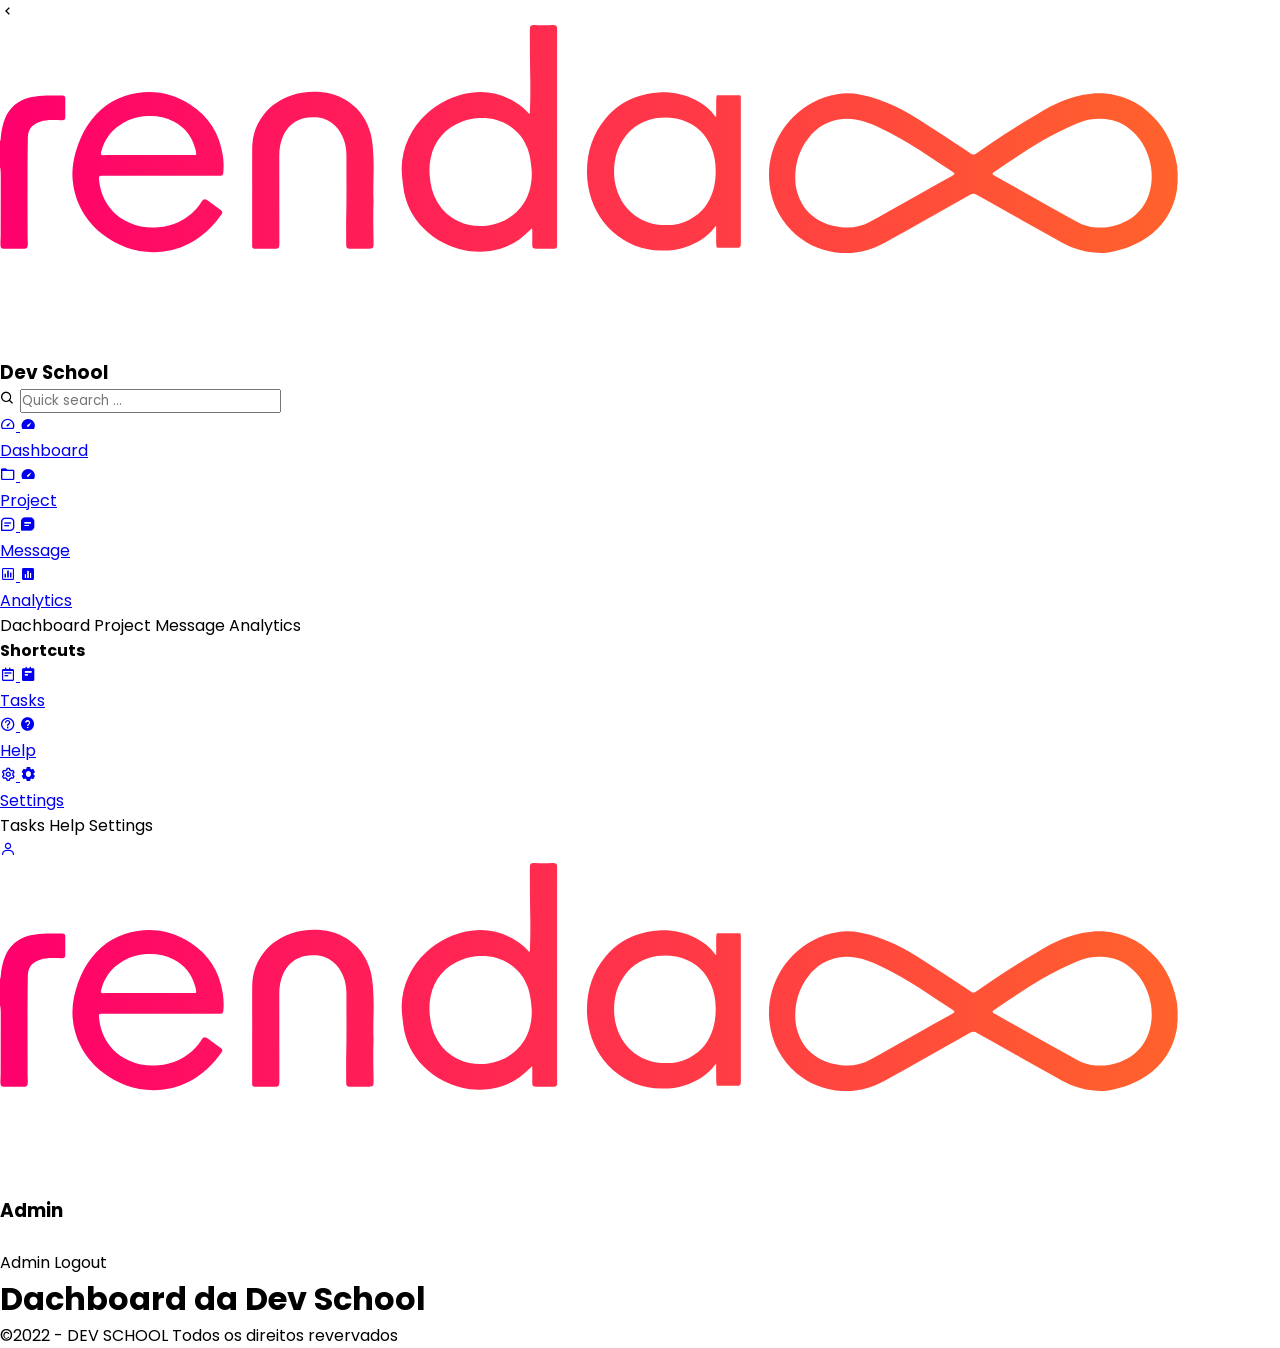
==== html/back_office.html @ f2795774 "file update" ====
<!DOCTYPE html>
<html lang="en">

<head>
    <meta charset="UTF-8">
    <meta http-equiv="X-UA-Compatible" content="IE=edge">
    <meta name="viewport" content="width=device-width, initial-scale=1.0">
    <link rel="preconnect" href="https://fonts.googleapis.com">
    <link rel="preconnect" href="https://fonts.gstatic.com" crossorigin>
    <link href="https://fonts.googleapis.com/css2?family=Poppins:wght@300&display=swap" rel="stylesheet">
    <link href="https://fonts.googleapis.com/css2?family=Poppins:wght@600&display=swap" rel="stylesheet">
    <link href='https://unpkg.com/boxicons@2.1.2/css/boxicons.min.css' rel='stylesheet'>
    <link rel="icon" href='../img/icon/logorenda.svg'>
    <link rel="stylesheet" href="../css/dashbord.css">
    <title>..</title>
</head>

<body>
    <nav>
        <div class="sidebar-top">
            <span class="shrink-btn">
                <i class="bx bx-chevron-left"></i>
            </span>
            <img src="../img/rendainfinitanovalogo.svg" class="logo">
            <h3>Dev School</h3>
        </div>
        <div class="search">
            <i class="bx bx-search"></i>
            <input type="text" class="hide" placeholder="Quick search ...">
        </div>

        <div class="sidebar-links">
            <ul>
                <div class="active-tab">
                    <li class="tooltip-element" data-tooltop="0">
                        <a href="#" class="active" data-tooltop="0">
                            <div class="icon">
                                <i class="bx bx-tachometer"></i>
                                <i class="bx bxs-tachometer"></i>
                            </div>
                            <span class="link hide">Dashboard</span>
                        </a>
                    </li>
                </div>
                </li>
                <li class="tooltip-element" data-tooltop="1">
                    <a href="#" class="active" data-tooltop="1">
                        <div class="icon">
                            <i class="bx bx-folder"></i>
                            <i class="bx bxs-tachometer"></i>
                        </div>
                        <span class="link hide">Project</span>
                    </a>
                </li>
                <li class="tooltip-element" data-tooltop="2">
                    <a href="#" class="active" data-tooltop="2">
                        <div class="icon">
                            <i class="bx bx-message-square-detail"></i>
                            <i class="bx bxs-message-square-detail"></i>
                        </div>
                        <span class="link hide">Message</span>
                    </a>
                </li>
                <li class="tooltip-element" data-tooltop="3">
                    <a href="#" class="active" data-tooltop="3">
                        <div class="icon">
                            <i class='bx bx-bar-chart-square'></i>
                            <i class='bx bxs-bar-chart-square'></i>
                        </div>
                        <span class="link hide">Analytics</span>
                    </a>
                </li>
                <div class="toolstip">
                    <span class="show">Dachboard</span>
                    <span>Project</span>
                    <span>Message</span>
                    <span>Analytics</span>
                </div>
            </ul>
            <h4 class="hide">Shortcuts</h4>

            <ul>
                <li class="tooltip-element" data-tooltop="0">
                    <a href="#" class="active" data-tooltop="4">
                        <div class="icon">
                            <i class='bx bx-notepad'></i>
                            <i class='bx bxs-notepad'></i>
                        </div>
                        <span class="link hide">Tasks</span>
                    </a>
                </li>

                <li class="tooltip-element" data-tooltop="1">
                    <a href="#" class="active" data-tooltop="5">
                        <div class="icon">
                            <i class='bx bx-help-circle'></i>
                            <i class='bx bxs-help-circle'></i>
                        </div>
                        <span class="link hide">Help</span>
                    </a>
                </li>

                <li class="tooltip-element" data-tooltop="2">
                    <a href="#" class="active" data-tooltop="6">
                        <div class="icon">
                            <i class='bx bx-cog'></i>
                            <i class='bx bxs-cog'></i>
                        </div>
                        <span class="link hide">Settings</span>
                    </a>
                </li>
                <div class="tooltip">
                    <span class="show">Tasks</span>
                    <span>Help</span>
                    <span>Settings</span>
                </div>
            </ul>

            <div class="sidebar-footer">
                <a href="#" class="accont tooltip-element" data-tooltop="0">
                    <i class="bx bx-user"></i>
                </a>
                <div class="admin-user tooltip-element" data-tooltop="1">
                    <div class="admin-profil hide">
                        <img src="../img/rendainfinitanovalogo.svg" class="logo">
                        <div class="admin-inf">
                            <h3>Admin</h3>
                        </div>
                    </div>
                    <a href="#" class="log-out">
                        <i class="bx bx--log-out"></i>
                    </a>
                </div>
                <div class="tooltip">
                    <span class="show">Admin</span>
                    <span>Logout</span>
                </div>
            </div>

        </div>

    </nav>
    
    <main>
        <h1>Dachboard da Dev School</h1>
        <p class="copyright">
            &copy;2022 - <span>DEV SCHOOL</span> Todos os direitos revervados
        </p>
    </main>

</body>

</html>
---- css/dashbord.css ----
* {
    margin: 0;
    padding: 0;
    font-family: 'Poppins', sans-serif;
}

/* html{
    background: #000 !important;
} */

body {
    background-color: transparent !important;
}

/* span {
    color: #fff !important;
    font-weight: 100;
    font-size: 15px;
    margin-left: 5px;
}

p {
    color: #fff !important;
}


a {
    text-decoration: none !important;
    color: #fff !important;
} */


#logo {
    max-width: 200px;
}


::-webkit-scrollbar {
    width: 13px;
    height: 13px;
}

::-webkit-scrollbar-thumb {
    background: linear-gradient(40deg, #FF006C 14%, #FF622C 64%);
    border-radius: 10px;
}

::-webkit-scrollbar-thumb:hover {
    background: linear-gradient(40deg, #FF006C 14%, #FF622C 64%);
}

::-webkit-scrollbar-track {
    background: #ffffff;
    border-radius: 10px;
    box-shadow: inset 0px 0px 0px 0px #f0f0f0;
}
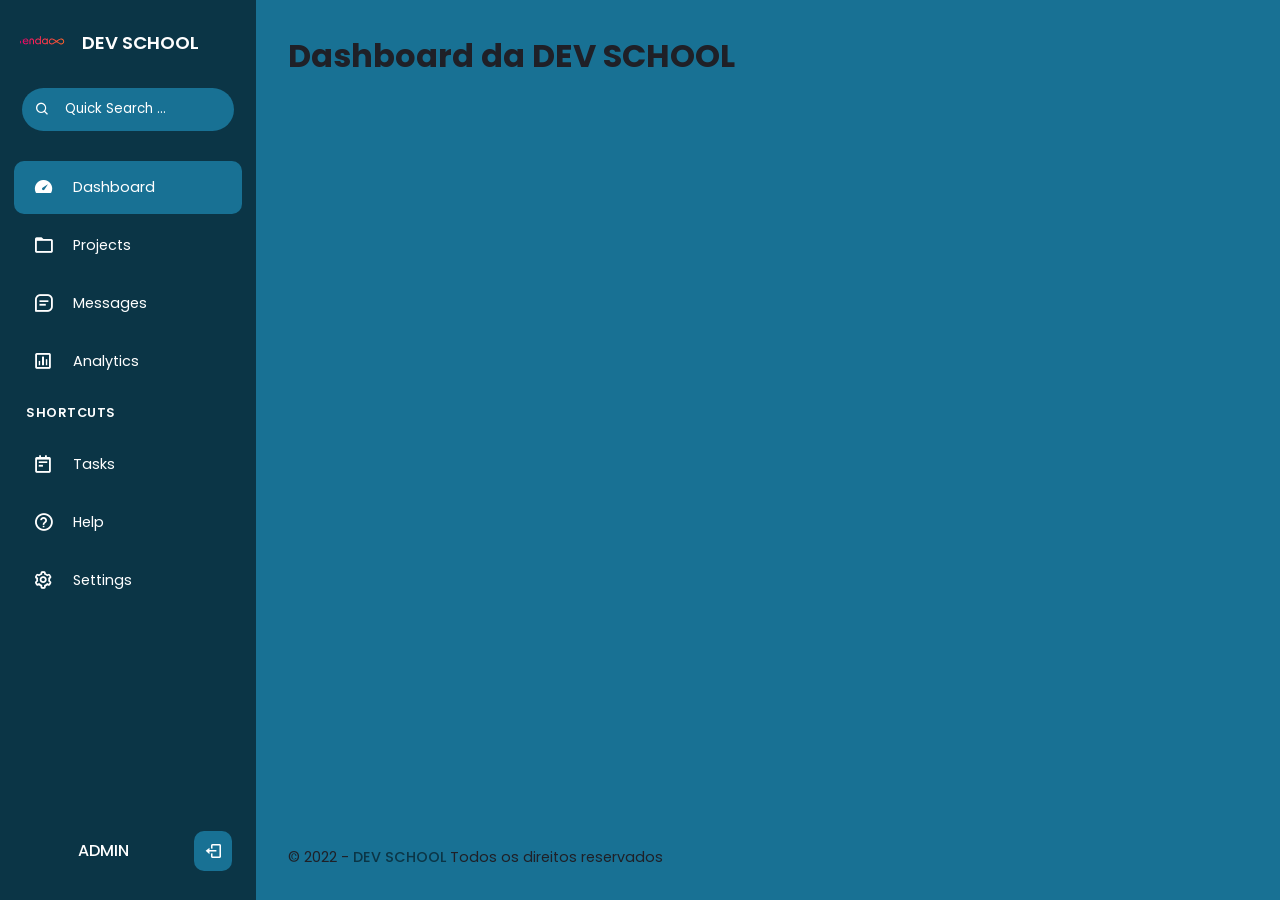
==== commit 7495b552: "done menu" ====
--- a/html/back_office.html
+++ b/html/back_office.html
@@ -7,62 +7,60 @@
     <meta name="viewport" content="width=device-width, initial-scale=1.0">
     <link rel="preconnect" href="https://fonts.googleapis.com">
     <link rel="preconnect" href="https://fonts.gstatic.com" crossorigin>
-    <link href="https://fonts.googleapis.com/css2?family=Poppins:wght@300&display=swap" rel="stylesheet">
-    <link href="https://fonts.googleapis.com/css2?family=Poppins:wght@600&display=swap" rel="stylesheet">
-    <link href='https://unpkg.com/boxicons@2.1.2/css/boxicons.min.css' rel='stylesheet'>
+    <link href="https://fonts.googleapis.com/css2?family=Poppins:wght@200&display=swap" rel="stylesheet">
+    <link href='https://unpkg.com/boxicons@2.1.1/css/boxicons.min.css' rel='stylesheet'>
     <link rel="icon" href='../img/icon/logorenda.svg'>
     <link rel="stylesheet" href="../css/dashbord.css">
-    <title>..</title>
+    <title> Menu Dashboard</title>
 </head>
 
 <body>
     <nav>
         <div class="sidebar-top">
             <span class="shrink-btn">
-                <i class="bx bx-chevron-left"></i>
+                <i class='bx bx-chevron-left'></i>
             </span>
-            <img src="../img/rendainfinitanovalogo.svg" class="logo">
-            <h3>Dev School</h3>
+            <img src="../img/rendainfinitanovalogo.svg" class="logo" alt="">
+            <h3 class="hide">DEV SCHOOL</h3>
         </div>
+
         <div class="search">
-            <i class="bx bx-search"></i>
-            <input type="text" class="hide" placeholder="Quick search ...">
+            <i class='bx bx-search'></i>
+            <input type="text" class="hide" placeholder="Quick Search ...">
         </div>
 
         <div class="sidebar-links">
             <ul>
-                <div class="active-tab">
-                    <li class="tooltip-element" data-tooltop="0">
-                        <a href="#" class="active" data-tooltop="0">
-                            <div class="icon">
-                                <i class="bx bx-tachometer"></i>
-                                <i class="bx bxs-tachometer"></i>
-                            </div>
-                            <span class="link hide">Dashboard</span>
-                        </a>
-                    </li>
-                </div>
-                </li>
-                <li class="tooltip-element" data-tooltop="1">
-                    <a href="#" class="active" data-tooltop="1">
+                <div class="active-tab"></div>
+                <li class="tooltip-element" data-tooltip="0">
+                    <a href="#" class="active" data-active="0">
                         <div class="icon">
-                            <i class="bx bx-folder"></i>
-                            <i class="bx bxs-tachometer"></i>
+                            <i class='bx bx-tachometer'></i>
+                            <i class='bx bxs-tachometer'></i>
                         </div>
-                        <span class="link hide">Project</span>
+                        <span class="link hide">Dashboard</span>
                     </a>
                 </li>
-                <li class="tooltip-element" data-tooltop="2">
-                    <a href="#" class="active" data-tooltop="2">
+                <li class="tooltip-element" data-tooltip="1">
+                    <a href="#" data-active="1">
                         <div class="icon">
-                            <i class="bx bx-message-square-detail"></i>
-                            <i class="bx bxs-message-square-detail"></i>
+                            <i class='bx bx-folder'></i>
+                            <i class='bx bxs-folder'></i>
                         </div>
-                        <span class="link hide">Message</span>
+                        <span class="link hide">Projects</span>
                     </a>
                 </li>
-                <li class="tooltip-element" data-tooltop="3">
-                    <a href="#" class="active" data-tooltop="3">
+                <li class="tooltip-element" data-tooltip="2">
+                    <a href="#" data-active="2">
+                        <div class="icon">
+                            <i class='bx bx-message-square-detail'></i>
+                            <i class='bx bxs-message-square-detail'></i>
+                        </div>
+                        <span class="link hide">Messages</span>
+                    </a>
+                </li>
+                <li class="tooltip-element" data-tooltip="3">
+                    <a href="#" data-active="3">
                         <div class="icon">
                             <i class='bx bx-bar-chart-square'></i>
                             <i class='bx bxs-bar-chart-square'></i>
@@ -70,18 +68,19 @@
                         <span class="link hide">Analytics</span>
                     </a>
                 </li>
-                <div class="toolstip">
-                    <span class="show">Dachboard</span>
-                    <span>Project</span>
-                    <span>Message</span>
+                <div class="tooltip">
+                    <span class="show">Dashboard</span>
+                    <span>Projects</span>
+                    <span>Messages</span>
                     <span>Analytics</span>
                 </div>
             </ul>
+
             <h4 class="hide">Shortcuts</h4>
 
             <ul>
-                <li class="tooltip-element" data-tooltop="0">
-                    <a href="#" class="active" data-tooltop="4">
+                <li class="tooltip-element" data-tooltip="0">
+                    <a href="#" data-active="4">
                         <div class="icon">
                             <i class='bx bx-notepad'></i>
                             <i class='bx bxs-notepad'></i>
@@ -89,9 +88,8 @@
                         <span class="link hide">Tasks</span>
                     </a>
                 </li>
-
-                <li class="tooltip-element" data-tooltop="1">
-                    <a href="#" class="active" data-tooltop="5">
+                <li class="tooltip-element" data-tooltip="1">
+                    <a href="#" data-active="5">
                         <div class="icon">
                             <i class='bx bx-help-circle'></i>
                             <i class='bx bxs-help-circle'></i>
@@ -99,9 +97,8 @@
                         <span class="link hide">Help</span>
                     </a>
                 </li>
-
-                <li class="tooltip-element" data-tooltop="2">
-                    <a href="#" class="active" data-tooltop="6">
+                <li class="tooltip-element" data-tooltip="2">
+                    <a href="#" data-active="6">
                         <div class="icon">
                             <i class='bx bx-cog'></i>
                             <i class='bx bxs-cog'></i>
@@ -115,38 +112,41 @@
                     <span>Settings</span>
                 </div>
             </ul>
+        </div>
 
-            <div class="sidebar-footer">
-                <a href="#" class="accont tooltip-element" data-tooltop="0">
-                    <i class="bx bx-user"></i>
+        <div class="sidebar-footer">
+            <a href="#" class="account tooltip-element" data-tooltip="0">
+                <i class='bx bx-user'></i>
+            </a>
+
+            <div class="admin-user tooltip-element" data-tooltip="1">
+                <div class="admin-profile hide">
+                    <img src="logo.png" alt="">
+                    <div class="admin-info">
+                        <h3>ADMIN</h3>
+                    </div>
+                </div>
+                <a href="#" class="log-out">
+                    <i class='bx bx-log-out'></i>
                 </a>
-                <div class="admin-user tooltip-element" data-tooltop="1">
-                    <div class="admin-profil hide">
-                        <img src="../img/rendainfinitanovalogo.svg" class="logo">
-                        <div class="admin-inf">
-                            <h3>Admin</h3>
-                        </div>
-                    </div>
-                    <a href="#" class="log-out">
-                        <i class="bx bx--log-out"></i>
-                    </a>
-                </div>
-                <div class="tooltip">
-                    <span class="show">Admin</span>
-                    <span>Logout</span>
-                </div>
             </div>
 
+            <div class="tooltip">
+                <span class="show">DEV SCHOOL</span>
+                <span>Logout</span>
+            </div>
         </div>
+    </nav>
 
-    </nav>
-    
     <main>
-        <h1>Dachboard da Dev School</h1>
+        <h1>Dashboard da DEV SCHOOL</h1>
         <p class="copyright">
-            &copy;2022 - <span>DEV SCHOOL</span> Todos os direitos revervados
+            &copy; 2022 - <span>DEV SCHOOL</span> Todos os direitos reservados
         </p>
     </main>
+
+    <script src="../js/script.js"></script>
+
 
 </body>
 
--- a/css/dashbord.css
+++ b/css/dashbord.css
@@ -1,33 +1,380 @@
-* {
-    margin: 0;
-    padding: 0;
-    font-family: 'Poppins', sans-serif;
-}
-
-/* html{
-    background: #000 !important;
-} */
-
-body {
-    background-color: transparent !important;
-}
-
-/* span {
-    color: #fff !important;
-    font-weight: 100;
-    font-size: 15px;
-    margin-left: 5px;
-}
-
-p {
-    color: #fff !important;
-}
-
-
-a {
-    text-decoration: none !important;
-    color: #fff !important;
-} */
+*,
+*::before,
+*::after{
+    padding: 0; margin: 0; box-sizing: border-box;
+}
+
+:root{
+    --main-color: #0b3546;
+    --main-color-dark: #187194;
+    --main-color-light: #187194;
+    --text-color: #fff;
+}
+
+body{
+    font-family: "Poppins", sans-serif;
+    overflow-x: hidden;
+    background-color: #187194;
+    min-height: 100vh;
+    display: flex;
+    position: relative;
+}
+
+a{
+    text-decoration: none;
+}
+
+ul{
+    list-style: none;
+}
+
+nav {
+    position: sticky;
+    top: 0;
+    left: 0;
+    height: 100vh;
+    background-color: var(--main-color);
+    width: 16rem;
+    padding: 1.8rem 0.85rem;
+    color: #fff;
+    display: flex;
+    flex-direction: column;
+    transition: width 0.5s ease-in-out;
+  }
+  
+  nav::before {
+    content: "";
+    position: absolute;
+    width: 2rem;
+    height: 100%;
+    top: 0;
+    left: 100%;
+  }
+  
+  main {
+    flex: 1;
+    padding: 2rem;
+    color: #1f2027;
+    display: flex;
+    flex-direction: column;
+  }
+  
+  main h1 {
+    margin-bottom: 1rem;
+  }
+  
+  main .copyright {
+    margin-top: auto;
+    font-size: 0.9rem;
+  }
+  
+  main .copyright span {
+    color: var(--main-color);
+    font-weight: 500;
+    cursor: pointer;
+  }
+  
+  .sidebar-top {
+    position: relative;
+    display: flex;
+    align-items: center;
+  }
+  
+  .sidebar-top .logo {
+    width: 3rem;
+    margin: 0 0.4rem;
+    border-radius: 50%;
+  }
+  
+  .sidebar-top h3 {
+    padding-left: 0.5rem;
+    font-weight: 600;
+    font-size: 1.15rem;
+  }
+  
+  .shrink-btn {
+    position: absolute;
+    top: 50%;
+    height: 27px;
+    padding: 0 0.3rem;
+    background-color: var(--main-color);
+    border-radius: 6px;
+    cursor: pointer;
+    box-shadow: 0 3px 10px -3px rgba(70, 46, 118, 0.3);
+    right: -2.65rem;
+    transform: translateY(-50%) translateX(-8px);
+    opacity: 0;
+    pointer-events: none;
+    transition: 0.3s;
+  }
+  
+  .shrink-btn i {
+    line-height: 27px;
+    transition: 0.3s;
+  }
+  
+  .shrink-btn:hover {
+    background-color: var(--main-color-dark);
+  }
+  
+  nav:hover .shrink-btn,
+  .shrink-btn.hovered {
+    transform: translateY(-50%) translateX(0px);
+    opacity: 1;
+    pointer-events: all;
+  }
+  
+  .search {
+    min-height: 2.7rem;
+    background-color: var(--main-color-light);
+    margin: 2rem 0.5rem 1.7rem;
+    display: grid;
+    grid-template-columns: 2.7rem 1fr;
+    align-items: center;
+    text-align: center;
+    border-radius: 50px;
+    cursor: pointer;
+  }
+  
+  .search input {
+    height: 100%;
+    border: none;
+    background: none;
+    outline: none;
+    color: #fff;
+    caret-color: #fff;
+    font-family: inherit;
+  }
+  
+  .search input::placeholder {
+    color: var(--text-color);
+  }
+  
+  .sidebar-links ul {
+    position: relative;
+  }
+  
+  .sidebar-links li {
+    position: relative;
+    padding: 2.5px 0;
+  }
+  
+  .sidebar-links a {
+    color: var(--text-color);
+    font-weight: 400;
+    font-size: 0.9rem;
+    display: flex;
+    align-items: center;
+    height: 53px;
+  }
+  
+  .icon {
+    font-size: 1.3rem;
+    text-align: center;
+    min-width: 3.7rem;
+    display: grid;
+    grid-template-columns: 1fr;
+    grid-template-rows: 1fr;
+  }
+  
+  .icon i {
+    grid-column: 1 / 2;
+    grid-row: 1 / 2;
+    transition: 0.3s;
+  }
+  
+  .icon i:last-child {
+    opacity: 0;
+    color: #fff;
+  }
+  
+  .sidebar-links a.active,
+  .sidebar-links a:hover {
+    color: #fff;
+  }
+  
+  .sidebar-links a .link {
+    transition: opacity 0.3s 0.2s, color 0.3s;
+  }
+  
+  .sidebar-links a.active i:first-child {
+    opacity: 0;
+  }
+  
+  .sidebar-links a.active i:last-child {
+    opacity: 1;
+  }
+  
+  .active-tab {
+    width: 100%;
+    height: 53px;
+    background-color: var(--main-color-dark);
+    border-radius: 10px;
+    position: absolute;
+    top: 2.5px;
+    left: 0;
+    transition: top 0.3s;
+  }
+  
+  .sidebar-links h4 {
+    position: relative;
+    font-size: 0.8rem;
+    text-transform: uppercase;
+    font-weight: 600;
+    padding: 0 0.8rem;
+    color: var(--text-color);
+    letter-spacing: 0.5px;
+    height: 45px;
+    line-height: 45px;
+    transition: opacity 0.3s 0.2s, height 0.5s 0s;
+  }
+  
+  .sidebar-footer {
+    position: relative;
+    margin-top: auto;
+  }
+  
+  .account {
+    display: flex;
+    align-items: center;
+    justify-content: center;
+    font-size: 1.3rem;
+    color: var(--text-color);
+    height: 53px;
+    width: 3.7rem;
+    opacity: 0;
+    pointer-events: none;
+    transition: opacity 0.3s 0s, color 0.3s 0s;
+  }
+  
+  .account:hover {
+    color: #fff;
+  }
+  
+  .admin-user {
+    display: flex;
+    align-items: center;
+  }
+  
+  .admin-profile {
+    white-space: nowrap;
+    max-width: 100%;
+    transition: opacity 0.3s 0.2s, max-width 0.7s 0s ease-in-out;
+    display: flex;
+    align-items: center;
+    flex: 1;
+    overflow: hidden;
+  }
+  
+  .admin-user img {
+    width: 2.9rem;
+    border-radius: 50%;
+    margin: 0 0.4rem;
+  }
+  
+  .admin-info {
+    padding-left: 0.3rem;
+  }
+  
+  .admin-info h3 {
+    font-weight: 500;
+    font-size: 1rem;
+    line-height: 1;
+  }
+  
+  .log-out {
+    display: flex;
+    height: 40px;
+    min-width: 2.4rem;
+    background-color: var(--main-color-dark);
+    color: var(--text-color);
+    align-items: center;
+    justify-content: center;
+    font-size: 1.15rem;
+    border-radius: 10px;
+    margin: 0 0.65rem;
+    transition: color 0.3s;
+  }
+  
+  .log-out:hover {
+    color: #fff;
+  }
+  
+  .tooltip {
+    background-color: var(--main-color);
+    position: absolute;
+    right: -1.2rem;
+    top: 0;
+    transform: translateX(100%) translateY(-50%);
+    padding: 0 0.8rem;
+    font-size: 0.85rem;
+    display: none;
+    grid-template-rows: 1fr;
+    grid-template-columns: 1fr;
+    height: 30px;
+    align-items: center;
+    border-radius: 7px;
+    box-shadow: 0 3px 10px -3px rgba(70, 46, 118, 0.3);
+    opacity: 0;
+    pointer-events: none;
+    transition: all 0.3s;
+    text-align: center;
+    white-space: nowrap;
+  }
+  
+  .tooltip span {
+    grid-column: 1 / 2;
+    grid-row: 1 / 2;
+    opacity: 0;
+    transition: 0.3s;
+  }
+  
+  .tooltip span.show {
+    opacity: 1;
+  }
+  
+  .tooltip-element:hover ~ .tooltip {
+    opacity: 1;
+    pointer-events: all;
+  }
+  
+  
+  .hide {
+    transition: opacity 0.3s 0.2s;
+  }
+  
+  body.shrink nav {
+    width: 5.4rem;
+  }
+  
+  body.shrink .hide {
+    opacity: 0;
+    pointer-events: none;
+    transition-delay: 0s;
+  }
+  
+  body.shrink .shrink-btn i {
+    transform: rotate(-180deg);
+  }
+  
+  body.shrink .sidebar-links h4 {
+    height: 10px;
+  }
+  
+  body.shrink .account {
+    opacity: 1;
+    pointer-events: all;
+    transition: opacity 0.3s 0.3s, color 0.3s 0s;
+  }
+  
+  body.shrink .admin-profile {
+    max-width: 0;
+    transition: opacity 0.3s 0s, max-width 0.7s 0s ease-in-out;
+  }
+  
+  body.shrink .tooltip {
+    display: grid;
+  }
 
 
 #logo {
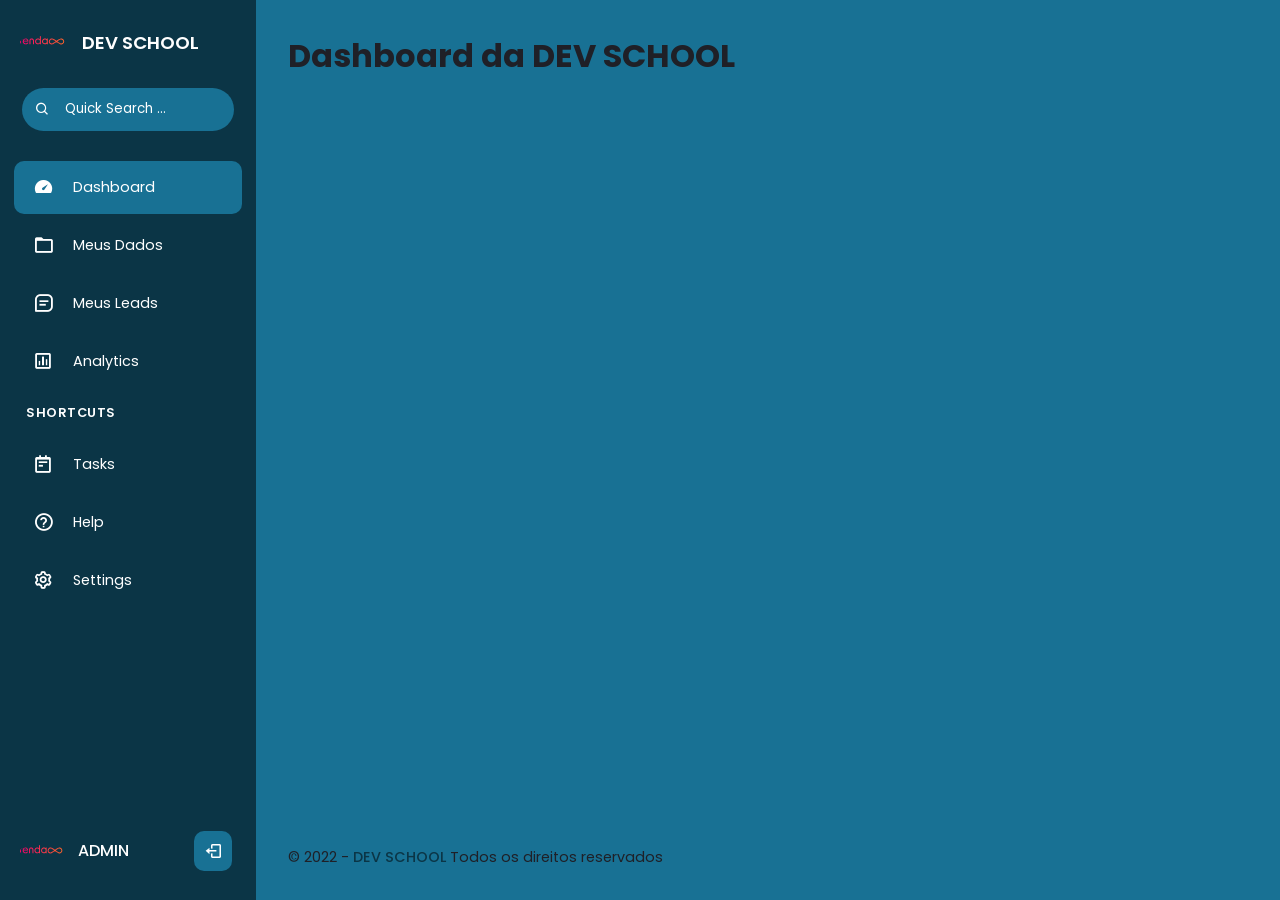
==== commit 2d68dd16: "today's update" ====
--- a/html/back_office.html
+++ b/html/back_office.html
@@ -33,7 +33,7 @@
             <ul>
                 <div class="active-tab"></div>
                 <li class="tooltip-element" data-tooltip="0">
-                    <a href="#" class="active" data-active="0">
+                    <a href="../html/back_office.html" class="active" data-active="0">
                         <div class="icon">
                             <i class='bx bx-tachometer'></i>
                             <i class='bx bxs-tachometer'></i>
@@ -42,21 +42,21 @@
                     </a>
                 </li>
                 <li class="tooltip-element" data-tooltip="1">
-                    <a href="#" data-active="1">
+                    <a href="../page/dados.html" data-active="1">
                         <div class="icon">
                             <i class='bx bx-folder'></i>
                             <i class='bx bxs-folder'></i>
                         </div>
-                        <span class="link hide">Projects</span>
+                        <span class="link hide">Meus Dados</span>
                     </a>
                 </li>
                 <li class="tooltip-element" data-tooltip="2">
-                    <a href="#" data-active="2">
+                    <a href="../page/leads.html" data-active="2">
                         <div class="icon">
                             <i class='bx bx-message-square-detail'></i>
                             <i class='bx bxs-message-square-detail'></i>
                         </div>
-                        <span class="link hide">Messages</span>
+                        <span class="link hide">Meus Leads</span>
                     </a>
                 </li>
                 <li class="tooltip-element" data-tooltip="3">
@@ -121,7 +121,7 @@
 
             <div class="admin-user tooltip-element" data-tooltip="1">
                 <div class="admin-profile hide">
-                    <img src="logo.png" alt="">
+                    <img src="../img/rendainfinitanovalogo.svg" alt="">
                     <div class="admin-info">
                         <h3>ADMIN</h3>
                     </div>
